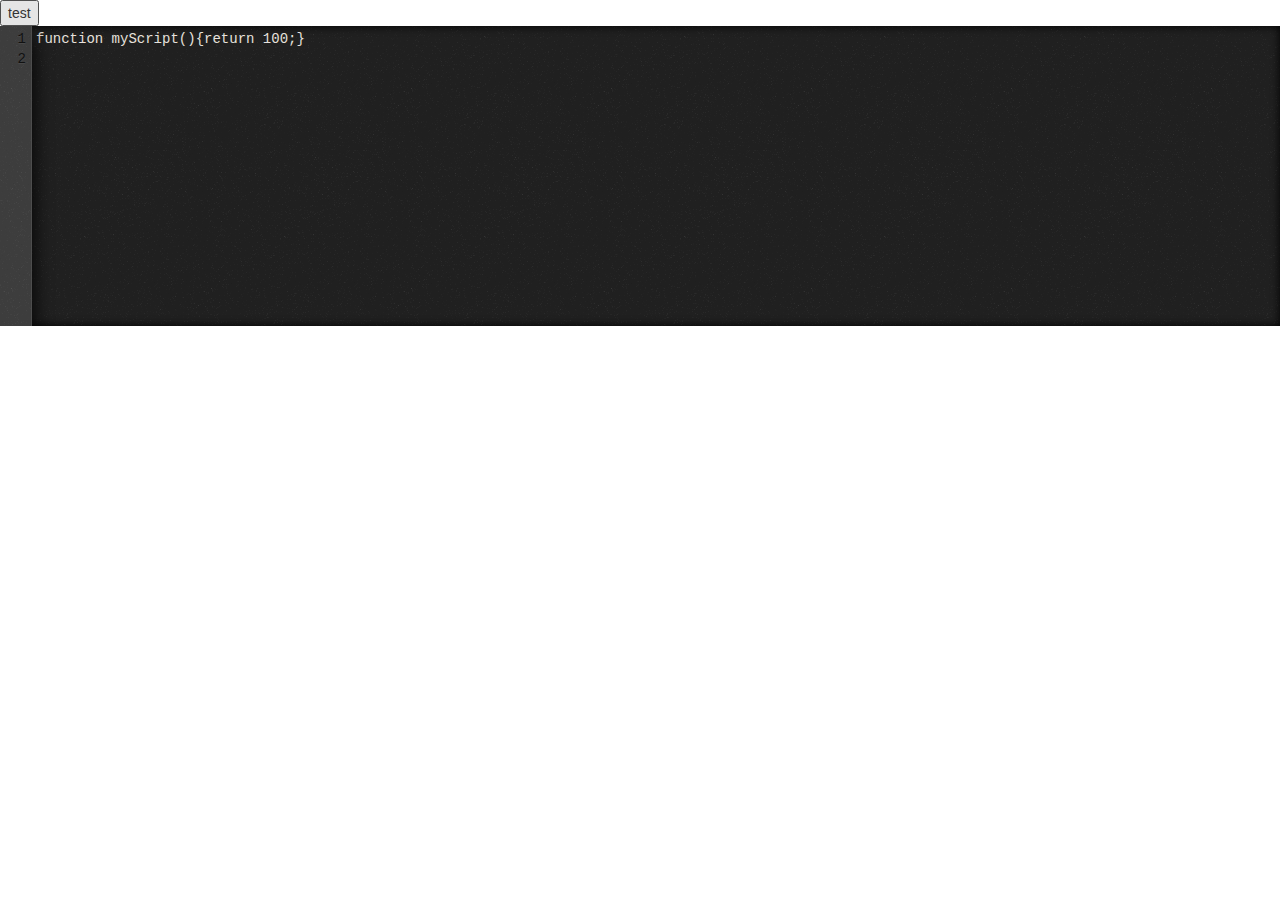
==== code mirror/index.html @ 0f90ac99 "code mirror test" ====
<!DOCTYPE html>
<html lang="en">
	<head>
		<meta charset="utf-8">
		<title>index</title>
		<link rel="stylesheet" href="css/styles.css"/>
		<link rel="stylesheet" href="css/jquery-ui.min.css"/>
		<link rel="stylesheet" href="css/jquery-ui.theme.min.css"/>
		<link rel="stylesheet" href="css/codemirror.css"/>
		<link rel="stylesheet" href="css/ambiance.css"/>
		<link href="css/bootstrap.min.css" rel="stylesheet">
	</head>

	<body>
        <button id="test">test</button>
        <div id="test-code-panel">
    		<div id="codemirror-container"></div>
        </div>

        <!-- <div class="ui-widget-content">
    		<div id="codemirror-container"></div>
    	</div> -->
        
		<script src="js/jquery-2.2.0.min.js"></script>
		<script src="js/jquery-ui.min.js"></script>
		<script src="js/codemirror.js"></script>
		<script src="js/bootstrap.min.js"></script>
		<script src="js/scripts.js"></script>
	</body>
</html>
---- code mirror/css/styles.css ----
/**
 * @author Workstation
 */


html, body, div, nav, ul, li{
	margin: 0; padding: 0;
}

html,body{
    width: 100%;
}

body{
    background: #e3e3e3;
}
---- code mirror/css/codemirror.css ----
/* BASICS */

.CodeMirror {
  /* Set height, width, borders, and global font properties here */
  font-family: monospace;
  height: 300px;
  color: black;
}

/* PADDING */

.CodeMirror-lines {
  padding: 4px 0; /* Vertical padding around content */
}
.CodeMirror pre {
  padding: 0 4px; /* Horizontal padding of content */
}

.CodeMirror-scrollbar-filler, .CodeMirror-gutter-filler {
  background-color: white; /* The little square between H and V scrollbars */
}

/* GUTTER */

.CodeMirror-gutters {
  border-right: 1px solid #ddd;
  background-color: #f7f7f7;
  white-space: nowrap;
}
.CodeMirror-linenumbers {}
.CodeMirror-linenumber {
  padding: 0 3px 0 5px;
  min-width: 20px;
  text-align: right;
  color: #999;
  white-space: nowrap;
}

.CodeMirror-guttermarker { color: black; }
.CodeMirror-guttermarker-subtle { color: #999; }

/* CURSOR */

.CodeMirror-cursor {
  border-left: 1px solid black;
  border-right: none;
  width: 0;
}
/* Shown when moving in bi-directional text */
.CodeMirror div.CodeMirror-secondarycursor {
  border-left: 1px solid silver;
}
.cm-fat-cursor .CodeMirror-cursor {
  width: auto;
  border: 0;
  background: #7e7;
}
.cm-fat-cursor div.CodeMirror-cursors {
  z-index: 1;
}

.cm-animate-fat-cursor {
  width: auto;
  border: 0;
  -webkit-animation: blink 1.06s steps(1) infinite;
  -moz-animation: blink 1.06s steps(1) infinite;
  animation: blink 1.06s steps(1) infinite;
  background-color: #7e7;
}
@-moz-keyframes blink {
  0% {}
  50% { background-color: transparent; }
  100% {}
}
@-webkit-keyframes blink {
  0% {}
  50% { background-color: transparent; }
  100% {}
}
@keyframes blink {
  0% {}
  50% { background-color: transparent; }
  100% {}
}

/* Can style cursor different in overwrite (non-insert) mode */
.CodeMirror-overwrite .CodeMirror-cursor {}

.cm-tab { display: inline-block; text-decoration: inherit; }

.CodeMirror-ruler {
  border-left: 1px solid #ccc;
  position: absolute;
}

/* DEFAULT THEME */

.cm-s-default .cm-header {color: blue;}
.cm-s-default .cm-quote {color: #090;}
.cm-negative {color: #d44;}
.cm-positive {color: #292;}
.cm-header, .cm-strong {font-weight: bold;}
.cm-em {font-style: italic;}
.cm-link {text-decoration: underline;}
.cm-strikethrough {text-decoration: line-through;}

.cm-s-default .cm-keyword {color: #708;}
.cm-s-default .cm-atom {color: #219;}
.cm-s-default .cm-number {color: #164;}
.cm-s-default .cm-def {color: #00f;}
.cm-s-default .cm-variable,
.cm-s-default .cm-punctuation,
.cm-s-default .cm-property,
.cm-s-default .cm-operator {}
.cm-s-default .cm-variable-2 {color: #05a;}
.cm-s-default .cm-variable-3 {color: #085;}
.cm-s-default .cm-comment {color: #a50;}
.cm-s-default .cm-string {color: #a11;}
.cm-s-default .cm-string-2 {color: #f50;}
.cm-s-default .cm-meta {color: #555;}
.cm-s-default .cm-qualifier {color: #555;}
.cm-s-default .cm-builtin {color: #30a;}
.cm-s-default .cm-bracket {color: #997;}
.cm-s-default .cm-tag {color: #170;}
.cm-s-default .cm-attribute {color: #00c;}
.cm-s-default .cm-hr {color: #999;}
.cm-s-default .cm-link {color: #00c;}

.cm-s-default .cm-error {color: #f00;}
.cm-invalidchar {color: #f00;}

.CodeMirror-composing { border-bottom: 2px solid; }

/* Default styles for common addons */

div.CodeMirror span.CodeMirror-matchingbracket {color: #0f0;}
div.CodeMirror span.CodeMirror-nonmatchingbracket {color: #f22;}
.CodeMirror-matchingtag { background: rgba(255, 150, 0, .3); }
.CodeMirror-activeline-background {background: #e8f2ff;}

/* STOP */

/* The rest of this file contains styles related to the mechanics of
   the editor. You probably shouldn't touch them. */

.CodeMirror {
  position: relative;
  overflow: hidden;
  background: white;
}

.CodeMirror-scroll {
  overflow: scroll !important; /* Things will break if this is overridden */
  /* 30px is the magic margin used to hide the element's real scrollbars */
  /* See overflow: hidden in .CodeMirror */
  margin-bottom: -30px; margin-right: -30px;
  padding-bottom: 30px;
  height: 100%;
  outline: none; /* Prevent dragging from highlighting the element */
  position: relative;
}
.CodeMirror-sizer {
  position: relative;
  border-right: 30px solid transparent;
}

/* The fake, visible scrollbars. Used to force redraw during scrolling
   before actual scrolling happens, thus preventing shaking and
   flickering artifacts. */
.CodeMirror-vscrollbar, .CodeMirror-hscrollbar, .CodeMirror-scrollbar-filler, .CodeMirror-gutter-filler {
  position: absolute;
  z-index: 6;
  display: none;
}
.CodeMirror-vscrollbar {
  right: 0; top: 0;
  overflow-x: hidden;
  overflow-y: scroll;
}
.CodeMirror-hscrollbar {
  bottom: 0; left: 0;
  overflow-y: hidden;
  overflow-x: scroll;
}
.CodeMirror-scrollbar-filler {
  right: 0; bottom: 0;
}
.CodeMirror-gutter-filler {
  left: 0; bottom: 0;
}

.CodeMirror-gutters {
  position: absolute; left: 0; top: 0;
  z-index: 3;
}
.CodeMirror-gutter {
  white-space: normal;
  height: 100%;
  display: inline-block;
  vertical-align: top;
  margin-bottom: -30px;
  /* Hack to make IE7 behave */
  *zoom:1;
  *display:inline;
}
.CodeMirror-gutter-wrapper {
  position: absolute;
  z-index: 4;
  background: none !important;
  border: none !important;
}
.CodeMirror-gutter-background {
  position: absolute;
  top: 0; bottom: 0;
  z-index: 4;
}
.CodeMirror-gutter-elt {
  position: absolute;
  cursor: default;
  z-index: 4;
}
.CodeMirror-gutter-wrapper {
  -webkit-user-select: none;
  -moz-user-select: none;
  user-select: none;
}

.CodeMirror-lines {
  cursor: text;
  min-height: 1px; /* prevents collapsing before first draw */
}
.CodeMirror pre {
  /* Reset some styles that the rest of the page might have set */
  -moz-border-radius: 0; -webkit-border-radius: 0; border-radius: 0;
  border-width: 0;
  background: transparent;
  font-family: inherit;
  font-size: inherit;
  margin: 0;
  white-space: pre;
  word-wrap: normal;
  line-height: inherit;
  color: inherit;
  z-index: 2;
  position: relative;
  overflow: visible;
  -webkit-tap-highlight-color: transparent;
}
.CodeMirror-wrap pre {
  word-wrap: break-word;
  white-space: pre-wrap;
  word-break: normal;
}

.CodeMirror-linebackground {
  position: absolute;
  left: 0; right: 0; top: 0; bottom: 0;
  z-index: 0;
}

.CodeMirror-linewidget {
  position: relative;
  z-index: 2;
  overflow: auto;
}

.CodeMirror-widget {}

.CodeMirror-code {
  outline: none;
}

/* Force content-box sizing for the elements where we expect it */
.CodeMirror-scroll,
.CodeMirror-sizer,
.CodeMirror-gutter,
.CodeMirror-gutters,
.CodeMirror-linenumber {
  -moz-box-sizing: content-box;
  box-sizing: content-box;
}

.CodeMirror-measure {
  position: absolute;
  width: 100%;
  height: 0;
  overflow: hidden;
  visibility: hidden;
}

.CodeMirror-cursor { position: absolute; }
.CodeMirror-measure pre { position: static; }

div.CodeMirror-cursors {
  visibility: hidden;
  position: relative;
  z-index: 3;
}
div.CodeMirror-dragcursors {
  visibility: visible;
}

.CodeMirror-focused div.CodeMirror-cursors {
  visibility: visible;
}

.CodeMirror-selected { background: #d9d9d9; }
.CodeMirror-focused .CodeMirror-selected { background: #d7d4f0; }
.CodeMirror-crosshair { cursor: crosshair; }
.CodeMirror-line::selection, .CodeMirror-line > span::selection, .CodeMirror-line > span > span::selection { background: #d7d4f0; }
.CodeMirror-line::-moz-selection, .CodeMirror-line > span::-moz-selection, .CodeMirror-line > span > span::-moz-selection { background: #d7d4f0; }

.cm-searching {
  background: #ffa;
  background: rgba(255, 255, 0, .4);
}

/* IE7 hack to prevent it from returning funny offsetTops on the spans */
.CodeMirror span { *vertical-align: text-bottom; }

/* Used to force a border model for a node */
.cm-force-border { padding-right: .1px; }

@media print {
  /* Hide the cursor when printing */
  .CodeMirror div.CodeMirror-cursors {
    visibility: hidden;
  }
}

/* See issue #2901 */
.cm-tab-wrap-hack:after { content: ''; }

/* Help users use markselection to safely style text background */
span.CodeMirror-selectedtext { background: none; }
---- code mirror/css/ambiance.css ----
/* ambiance theme for codemirror */

/* Color scheme */

.cm-s-ambiance .cm-header { color: blue; }
.cm-s-ambiance .cm-quote { color: #24C2C7; }

.cm-s-ambiance .cm-keyword { color: #cda869; }
.cm-s-ambiance .cm-atom { color: #CF7EA9; }
.cm-s-ambiance .cm-number { color: #78CF8A; }
.cm-s-ambiance .cm-def { color: #aac6e3; }
.cm-s-ambiance .cm-variable { color: #ffb795; }
.cm-s-ambiance .cm-variable-2 { color: #eed1b3; }
.cm-s-ambiance .cm-variable-3 { color: #faded3; }
.cm-s-ambiance .cm-property { color: #eed1b3; }
.cm-s-ambiance .cm-operator { color: #fa8d6a; }
.cm-s-ambiance .cm-comment { color: #555; font-style:italic; }
.cm-s-ambiance .cm-string { color: #8f9d6a; }
.cm-s-ambiance .cm-string-2 { color: #9d937c; }
.cm-s-ambiance .cm-meta { color: #D2A8A1; }
.cm-s-ambiance .cm-qualifier { color: yellow; }
.cm-s-ambiance .cm-builtin { color: #9999cc; }
.cm-s-ambiance .cm-bracket { color: #24C2C7; }
.cm-s-ambiance .cm-tag { color: #fee4ff; }
.cm-s-ambiance .cm-attribute { color: #9B859D; }
.cm-s-ambiance .cm-hr { color: pink; }
.cm-s-ambiance .cm-link { color: #F4C20B; }
.cm-s-ambiance .cm-special { color: #FF9D00; }
.cm-s-ambiance .cm-error { color: #AF2018; }

.cm-s-ambiance .CodeMirror-matchingbracket { color: #0f0; }
.cm-s-ambiance .CodeMirror-nonmatchingbracket { color: #f22; }

.cm-s-ambiance div.CodeMirror-selected { background: rgba(255, 255, 255, 0.15); }
.cm-s-ambiance.CodeMirror-focused div.CodeMirror-selected { background: rgba(255, 255, 255, 0.10); }
.cm-s-ambiance .CodeMirror-line::selection, .cm-s-ambiance .CodeMirror-line > span::selection, .cm-s-ambiance .CodeMirror-line > span > span::selection { background: rgba(255, 255, 255, 0.10); }
.cm-s-ambiance .CodeMirror-line::-moz-selection, .cm-s-ambiance .CodeMirror-line > span::-moz-selection, .cm-s-ambiance .CodeMirror-line > span > span::-moz-selection { background: rgba(255, 255, 255, 0.10); }

/* Editor styling */

.cm-s-ambiance.CodeMirror {
  line-height: 1.40em;
  color: #E6E1DC;
  background-color: #202020;
  -webkit-box-shadow: inset 0 0 10px black;
  -moz-box-shadow: inset 0 0 10px black;
  box-shadow: inset 0 0 10px black;
}

.cm-s-ambiance .CodeMirror-gutters {
  background: #3D3D3D;
  border-right: 1px solid #4D4D4D;
  box-shadow: 0 10px 20px black;
}

.cm-s-ambiance .CodeMirror-linenumber {
  text-shadow: 0px 1px 1px #4d4d4d;
  color: #111;
  padding: 0 5px;
}

.cm-s-ambiance .CodeMirror-guttermarker { color: #aaa; }
.cm-s-ambiance .CodeMirror-guttermarker-subtle { color: #111; }

.cm-s-ambiance .CodeMirror-cursor { border-left: 1px solid #7991E8; }

.cm-s-ambiance .CodeMirror-activeline-background {
  background: none repeat scroll 0% 0% rgba(255, 255, 255, 0.031);
}

.cm-s-ambiance.CodeMirror,
.cm-s-ambiance .CodeMirror-gutters {
  background-image: url("[data-uri]");
}
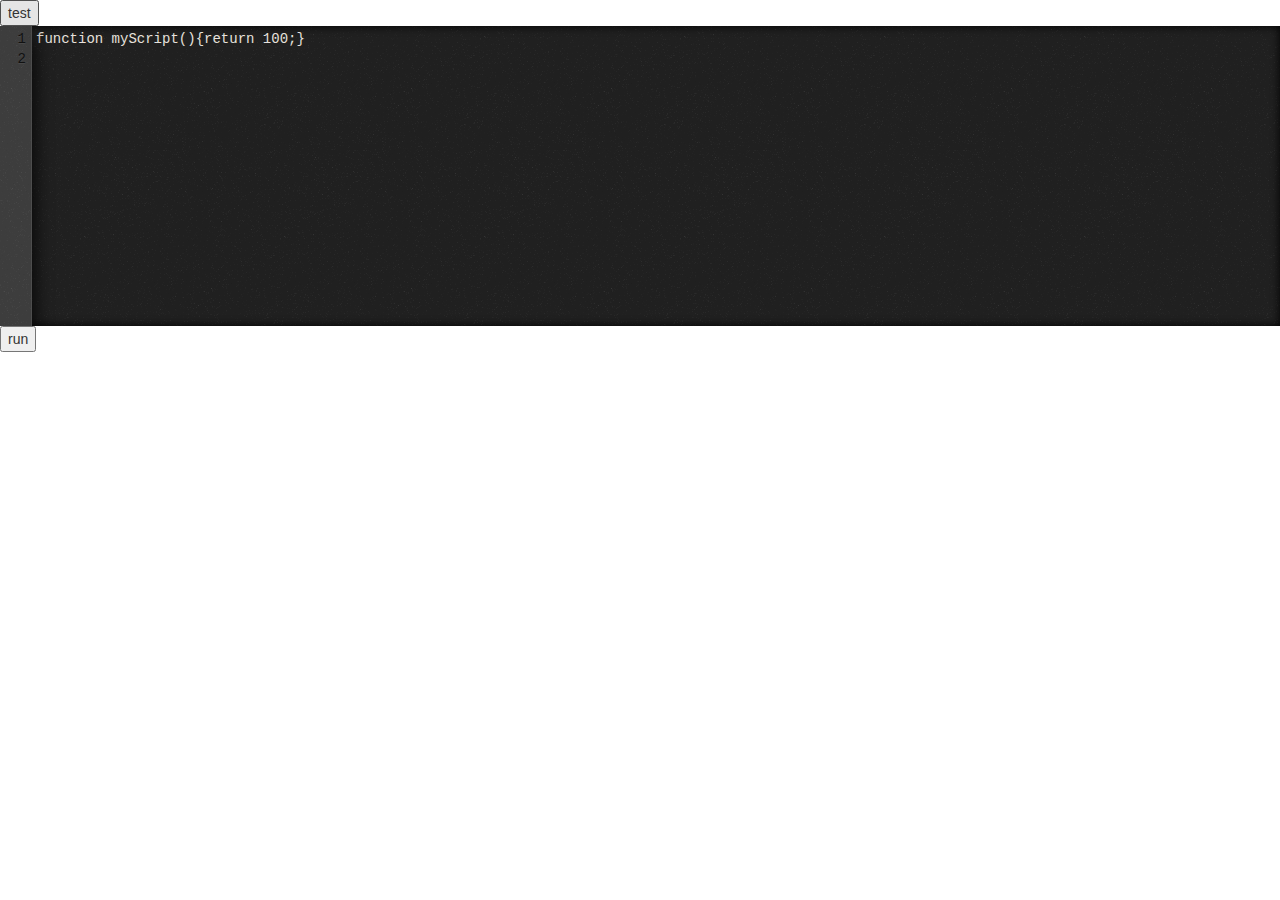
==== commit b6ead028: "some updates" ====
--- a/code mirror/index.html
+++ b/code mirror/index.html
@@ -15,7 +15,9 @@
         <button id="test">test</button>
         <div id="test-code-panel">
     		<div id="codemirror-container"></div>
+    		<button id="run">run</button>
         </div>
+        
 
         <!-- <div class="ui-widget-content">
     		<div id="codemirror-container"></div>
